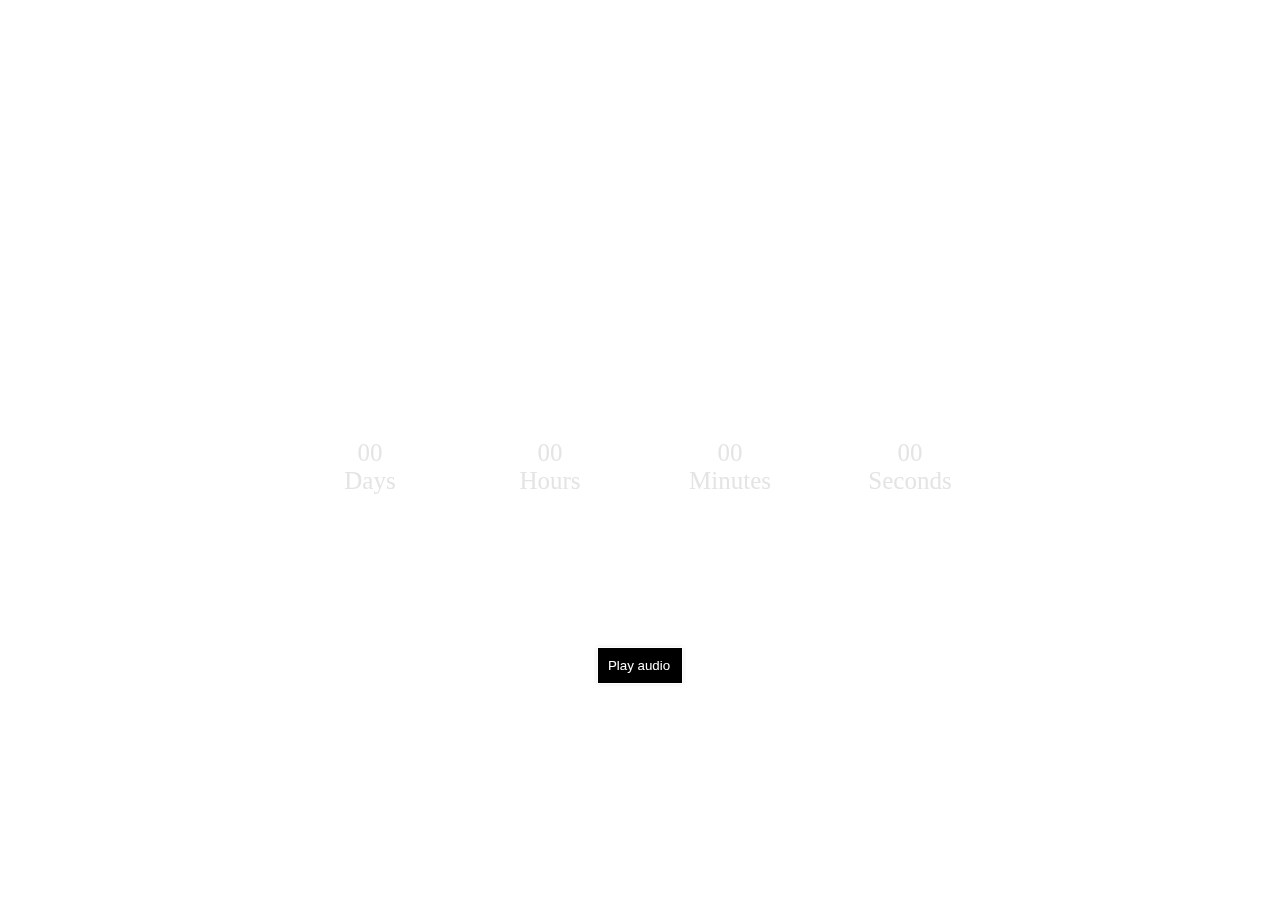
==== index.html @ e06e6113 "audio button added" ====
<!DOCTYPE html>
<html lang="en">
<head>
    <meta charset="UTF-8">
    <meta name="viewport" content="width=device-width, initial-scale=1.0">
    <title>BirthSpecial</title>
    <link rel="stylesheet" href="style.css">
    <link rel="preconnect" href="https://fonts.googleapis.com">
<link rel="preconnect" href="https://fonts.gstatic.com" crossorigin>
<link href="https://fonts.googleapis.com/css2?family=Poppins:ital,wght@0,100;0,200;0,300;0,400;0,500;0,600;0,700;0,800;0,900;1,100;1,200;1,300;1,400;1,500;1,600;1,700;1,800;1,900&family=Urbanist:ital,wght@0,100..900;1,100..900&display=swap" rel="stylesheet">
<link rel="stylesheet" href="https://cdnjs.cloudflare.com/ajax/libs/font-awesome/6.5.2/css/all.min.css" integrity="sha512-SnH5WK+bZxgPHs44uWIX+LLJAJ9/2PkPKZ5QiAj6Ta86w+fsb2TkcmfRyVX3pBnMFcV7oQPJkl9QevSCWr3W6A==" crossorigin="anonymous" referrerpolicy="no-referrer" />
   </head>

<body>
  
      <!-- background video  -->
    <video id="background-video"  muted loop >
      <source src="page1stuffs/Candle flame being blown out 1 ｜ Free Stock Footage (CC).mp4" type="video/mp4">
     </video>
      
     <!-- //message and countdown-timer -->
     <div class="main-container">
       <div class="countdown-timer">
         <div class="timer">
           <div id="days">00</div>
           <div id="para">Days</div>
         </div>
         <div class="timer">
           <div id="hours">00</div>
           <div id="para">Hours</div>
         </div>
         <div class="timer">
           <div id="minutes">00</div>
           <div id="para">Minutes</div>
         </div>
         <div class="timer">
           <div id="seconds">00</div>
           <div id="para">Seconds</div>
         </div>
       </div>
   
       <p id="message"></p>
         
       <!-- background audio  -->
     <audio controls   loop id="background-audio">
      <source src="page1stuffs/HAPPY-BIRTHDAY-INSTRUMENTAL.ogg" type="audio/ogg">
    </audio>
      
     <audio controls  id="countaudio">
       <source src="page1stuffs/Countdown-Timer-10-seconds-with-womens-voice.ogg" type="audio/ogg">
       <source src="page1stuffs/Countdown Timer - 10 seconds with womens voice.mp3" type="audio/mp3">
     </audio>

     <button id="audiocontrol">Play audio   <i class="fa-solid fa-play"></i></button>


     </div>
    
    


    
    <script src="script.js"></script>
</body>
</html>
---- style.css ----
* {
    padding: 0;
    margin: 0;
    box-sizing: border-box;

}

html,body {
    width: 100vw;
    overflow: hidden;
    display: flex;
    align-items: center;
    justify-content: center;
    min-height: 100vh;
   
}

:root {
    --primary-color: 
    --secondary-color:
    --button-color:
    --backround-color:
}

/* video styling  */
#background-video {
    position: fixed;
    top: 0;
    left: 0;
    width: 100vw;
    height: 100vh;
    object-fit: cover;
    z-index: -1;
}

audio {
    /* z-index: -2; */
    display: none;
    
}



.main-container {
    position: relative;
    z-index: 1;
    color: white;
    display:  flex;
    flex-direction: column;
    justify-content: center;
    align-items: center;
    font-weight: 500;
    
}

.countdown-timer {
    display: flex;
    /* justify-content: center;
    align-items: center; */
    gap: 40px;
    color: rgb(255, 255, 255);
    margin-top: 150px;
  
}

.timer {
    /* height: 150px;
    width: 150px; */
    /* border: 2px solid rgb(62, 62, 62); */
    padding: 10px;
    display: flex;
    flex-direction: column;
    justify-content: center;
    align-items: center;
    column-gap: 20px;
    font-size: 20px;
    color: rgb(228, 228, 228);
    position: relative;
}

#audiocontrol {
  margin-top: 100px;
  padding: 10px;
  color: white;
  border: 1px solid white;
  background-color: black;
  box-shadow: 0px 0px 5px rgb(235, 235, 235);
  cursor: pointer;

  .fa-solid {
     font-size: 10px;
     margin-left: 2px;
  }
}
#message {
    margin-top: 10px;
}
#message::before {
  content: " ";
  animation: fadeIn ease-in-out  8s infinite;
  -webkit-animation: fadeIn ease-in-out  8s infinite;
}

/* Animation for fading in */
@keyframes fadeIn {
  0% {
    opacity: 1;
    content: "A surprise from @Jefe--";
  }

  20% {
    opacity: 0.5;
    content: "A surprise from @Jefe--";
  }
  

  40% {
    opacity: 0;

  }

  60% {
    opacity: 1;
    content: "Celebrate you: coming soon"

  }

  80% {
    opacity: 0.5;
  }

  100% {
    opacity: 0;
    content: "Celebrate you: coming soon"

  }

  
}

.hide {
  display: none;
}


/* pade media queries  */
@media screen and (max-width: 480px) {
  /* CSS rules for smartphones */
  .countdown-timer {
    display: flex;
    /* justify-content: center;
    align-items: center; */
    gap: 2px;
    color: rgb(255, 255, 255);
    margin-top: 150px;
  
}

.timer {
  /* height: 150px;
  width: 150px; */
  /* border: 2px solid rgb(62, 62, 62); */
  padding: 10px;
  display: flex;
  flex-direction: column;
  justify-content: center;
  align-items: center;
  column-gap: 10px;
  font-size: 20px;
  color: rgb(228, 228, 228);
  position: relative;
}

#message {
  margin-top: 20px;
}


}

@media screen and (min-width: 768px) and (max-width: 1024px) {
  /* CSS rules for tablets */
  .countdown-timer {
    display: flex;
    /* justify-content: center;
    align-items: center; */
    gap: 40px;
    color: rgb(255, 255, 255);
    margin-top: 150px;
  
}

.timer {
  height: 100px;
  width: 100px;
  /* border: 2px solid rgb(62, 62, 62); */
  padding: 20px;
  display: flex;
  flex-direction: column;
  justify-content: center;
  align-items: center;
  column-gap: 10px;
  font-size: 20px;
  color: rgb(228, 228, 228);
  position: relative;
}
#message {
  margin-top: 15px;
  font-size: 20px;
}
}

@media screen and (min-width: 1025px) and (max-width: 1440px) {
  /* CSS rules for small laptops and desktops */
  .countdown-timer {
    height: 100%;
    width: 100%;
    display: flex;
    justify-content: center;
    align-items: center;
    gap: 80px;
    color: rgb(255, 255, 255);
    margin-top: 200px;
  
}

.timer {
  height: 100px;
  width: 100px;
  /* border: 2px solid rgb(62, 62, 62); */
  padding: 30px;
  display: flex;
  flex-direction: column;
  justify-content: center;
  align-items: center;
  column-gap: 10px;
  font-size: 25px;
  color: rgb(228, 228, 228);
  position: relative;
}

#background-video {
  position: fixed;
  top: 0;
  left: 0;
  width: 100vw;
  height: 100vh;
  object-fit: cover;
  z-index: -1;
}
#message {
  margin-top: 30px;
  font-size: 20px;
}
}


@media screen and (min-width: 1441px) {
  /* CSS rules for large desktops and TVs */
  .countdown-timer {
    height: 100%;
    width: 100%;
    display: flex;
    justify-content: center;
    align-items: center;
    gap: 100px;
    color: rgb(255, 255, 255);
    margin-top: 200px;
  
}

.timer {
  height: 100px;
  width: 100px;
  /* border: 2px solid rgb(62, 62, 62); */
  padding: 40px;
  display: flex;
  flex-direction: column;
  justify-content: center;
  align-items: center;
  column-gap: 10px;
  font-size: 30px;
  color: rgb(228, 228, 228);
  position: relative;
}

#background-video {
  position: fixed;
  top: 0;
  left: 0;
  width: 100vw;
  height: 100vh;
  object-fit: cover;
  z-index: -1;
}
#message {
  margin-top: 30px;
  font-size: 20px;
}
}
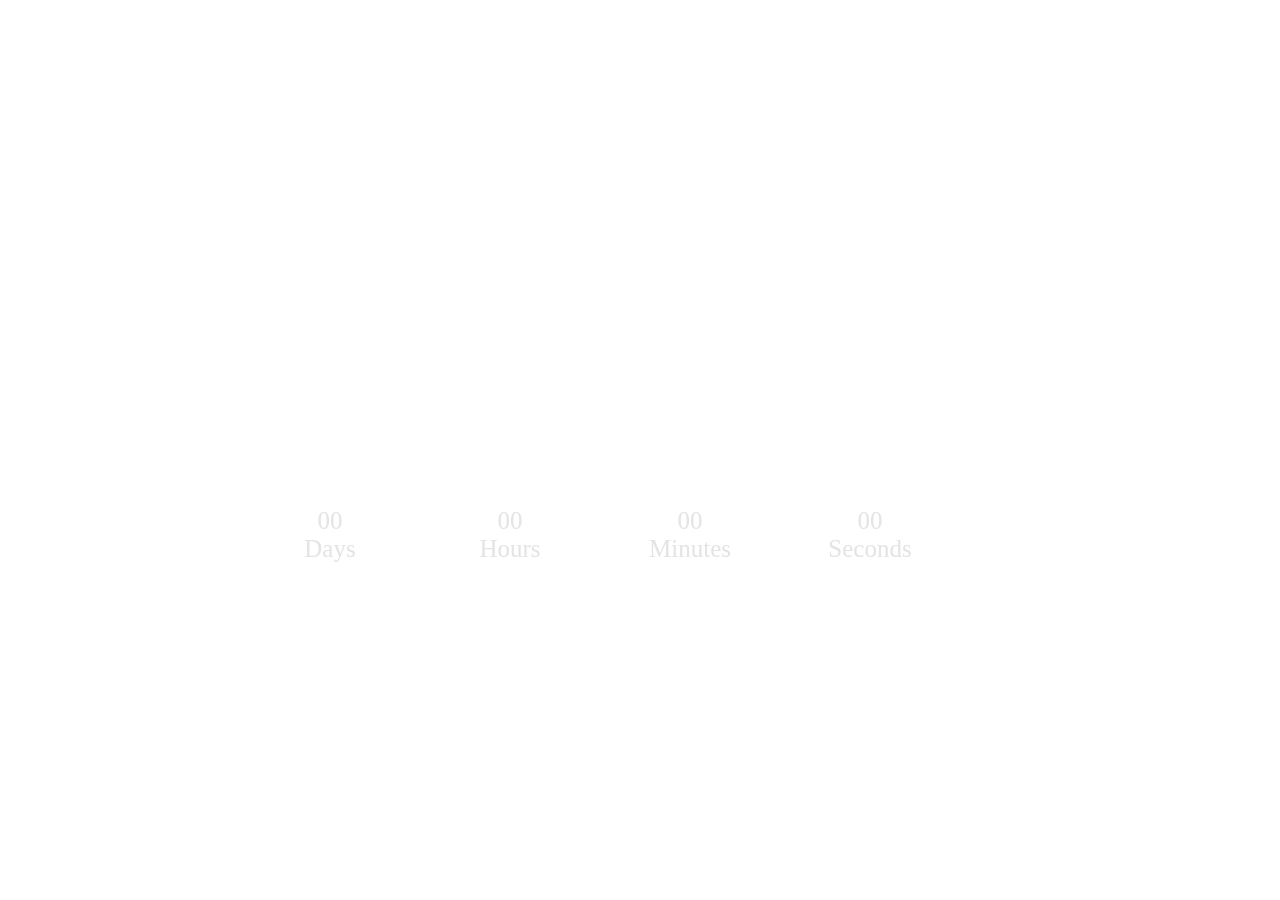
==== commit f9d22670: "file uplaoded" ====
--- a/index.html
+++ b/index.html
@@ -13,6 +13,7 @@
 
 <body>
   
+      <div class="big-container"> 
       <!-- background video  -->
     <video id="background-video"  muted loop >
       <source src="page1stuffs/Candle flame being blown out 1 ｜ Free Stock Footage (CC).mp4" type="video/mp4">
@@ -37,12 +38,17 @@
            <div id="seconds">00</div>
            <div id="para">Seconds</div>
          </div>
+         
+         <div class="Tensecond">
+          <button id="count-down">Lets Celebrate &#128540;</button>
+         </div>
+
        </div>
    
        <p id="message"></p>
          
        <!-- background audio  -->
-     <audio controls   loop id="background-audio">
+     <audio controls muted loop id="background-audio">
       <source src="page1stuffs/HAPPY-BIRTHDAY-INSTRUMENTAL.ogg" type="audio/ogg">
     </audio>
       
@@ -51,12 +57,11 @@
        <source src="page1stuffs/Countdown Timer - 10 seconds with womens voice.mp3" type="audio/mp3">
      </audio>
 
-     <button id="audiocontrol">Play audio   <i class="fa-solid fa-play"></i></button>
-
+    
 
      </div>
     
-    
+    </div>
 
 
     
--- a/style.css
+++ b/style.css
@@ -60,8 +60,44 @@
     gap: 40px;
     color: rgb(255, 255, 255);
     margin-top: 150px;
-  
-}
+    position: relative;
+}
+
+ .countdown-timer .Tensecond button {
+  text-align: center;
+  padding: 10px;
+  color: rgb(255, 255, 255);
+  position: absolute;
+  bottom: -2px;
+  left: -2px;
+  display: none;
+  margin-left: 205px;
+  background-color: black;
+  border: 2px solid rgb(239, 239, 239);
+  box-shadow: 0px 0px 10px rgb(255, 255, 255);
+  animation: animee 4s ease-out infinite;
+  border-radius: 5px;
+  -webkit-border-radius: 5px;
+  -moz-border-radius: 5px;
+  -ms-border-radius: 5px;
+  -o-border-radius: 5px;
+  cursor: pointer;
+  -webkit-animation: animee 4s ease-out infinite;
+}
+ .countdown-timer .Tensecond button:hover {
+   opacity: 0.8;
+}
+
+@keyframes animee {
+  from {
+    box-shadow: 0px 0px 10px rgb(255, 255, 255);
+
+}
+to {
+  box-shadow: 0px 0px 15px rgb(136, 169, 235);
+}
+} 
+
 
 .timer {
     /* height: 150px;
@@ -78,20 +114,7 @@
     position: relative;
 }
 
-#audiocontrol {
-  margin-top: 100px;
-  padding: 10px;
-  color: white;
-  border: 1px solid white;
-  background-color: black;
-  box-shadow: 0px 0px 5px rgb(235, 235, 235);
-  cursor: pointer;
-
-  .fa-solid {
-     font-size: 10px;
-     margin-left: 2px;
-  }
-}
+
 #message {
     margin-top: 10px;
 }
@@ -121,7 +144,7 @@
 
   60% {
     opacity: 1;
-    content: "Celebrate you: coming soon"
+    content: "Touch the screen to play"
 
   }
 
@@ -221,7 +244,8 @@
     gap: 80px;
     color: rgb(255, 255, 255);
     margin-top: 200px;
-  
+    
+   
 }
 
 .timer {
@@ -298,3 +322,5 @@
   font-size: 20px;
 }
 }
+
+
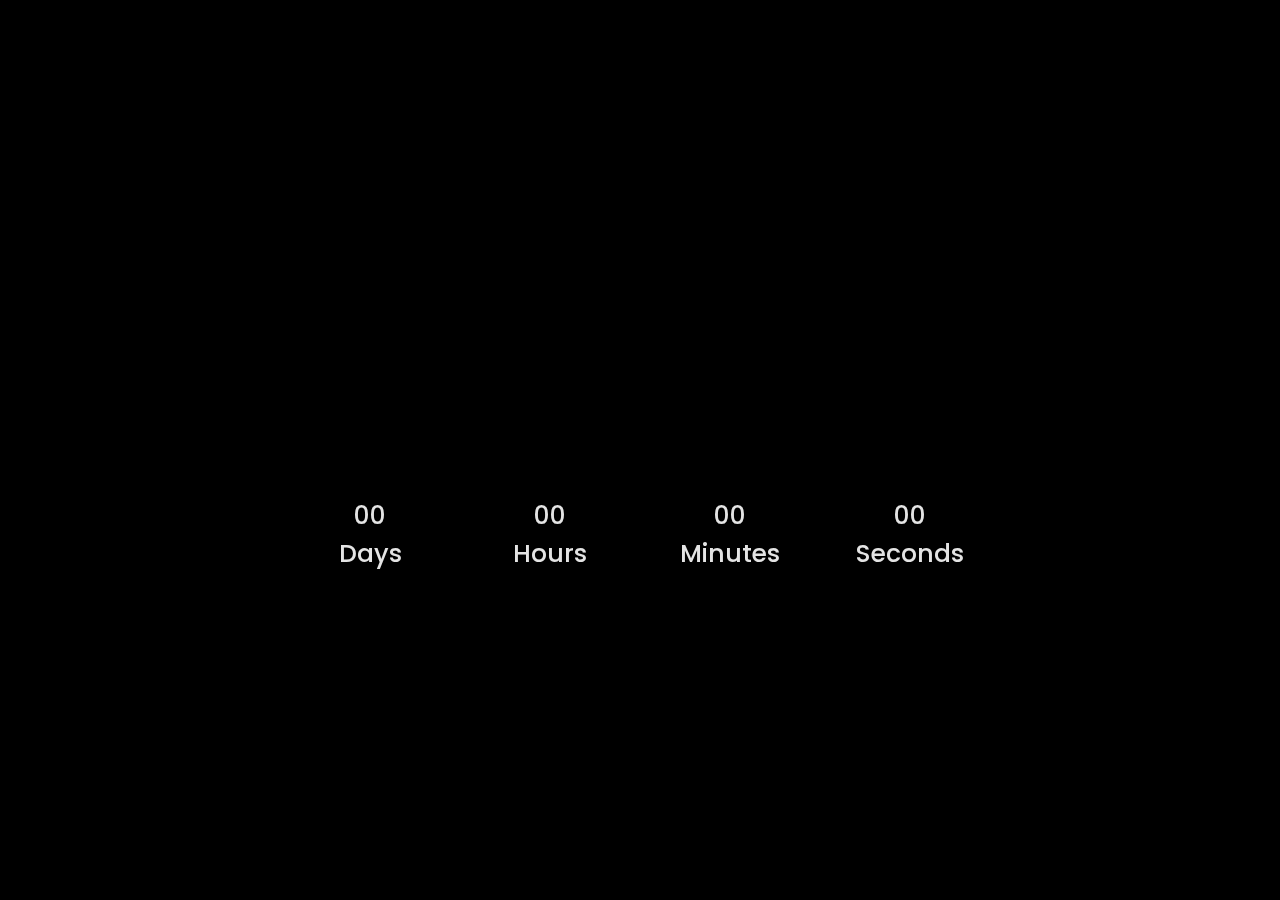
==== commit 4d70a79b: "new changes made" ====
--- a/index.html
+++ b/index.html
@@ -12,15 +12,14 @@
    </head>
 
 <body>
-  
       <div class="big-container"> 
       <!-- background video  -->
-    <video id="background-video"  muted loop >
-      <source src="page1stuffs/Candle flame being blown out 1 ｜ Free Stock Footage (CC).mp4" type="video/mp4">
-     </video>
       
-     <!-- //message and countdown-timer -->
-     <div class="main-container">
+      <!-- //message and countdown-timer -->
+      <div class="main-container">
+       <video id="background-video"  muted loop >
+         <source src="page1stuffs/Candle flame being blown out 1 ｜ Free Stock Footage (CC).mp4" type="video/mp4">
+        </video>
        <div class="countdown-timer">
          <div class="timer">
            <div id="days">00</div>
@@ -39,28 +38,29 @@
            <div id="para">Seconds</div>
          </div>
          
-         <div class="Tensecond">
-          <button id="count-down">Lets Celebrate &#128540;</button>
-         </div>
+         
 
        </div>
    
        <p id="message"></p>
          
        <!-- background audio  -->
-     <audio controls muted loop id="background-audio">
+     <audio controls loop id="background-audio">
       <source src="page1stuffs/HAPPY-BIRTHDAY-INSTRUMENTAL.ogg" type="audio/ogg">
     </audio>
       
-     <audio controls  id="countaudio">
-       <source src="page1stuffs/Countdown-Timer-10-seconds-with-womens-voice.ogg" type="audio/ogg">
-       <source src="page1stuffs/Countdown Timer - 10 seconds with womens voice.mp3" type="audio/mp3">
-     </audio>
-
     
-
-     </div>
     
+    
+  </div>
+  <div class="Tensecond">
+    <button class="hide" id="count-down">Lets Celebrate &#128540;</button>
+     <p class="hide" id="show-tensecond">0</p>
+  </div>
+  <audio controls  id="countaudio">
+    <source src="page1stuffs/Countdown-Timer-10-seconds-with-womens-voice.ogg" type="audio/ogg">
+    <source src="page1stuffs/Countdown Timer - 10 seconds with womens voice.mp3" type="audio/mp3">
+  </audio>
     </div>
 
 
--- a/style.css
+++ b/style.css
@@ -2,17 +2,18 @@
     padding: 0;
     margin: 0;
     box-sizing: border-box;
-
+    font-family: "Poppins" , "Sans-serif";
 }
 
 html,body {
     width: 100vw;
     overflow: hidden;
     display: flex;
+    /* flex-direction: column; */
     align-items: center;
     justify-content: center;
     min-height: 100vh;
-   
+    background-color: black;
 }
 
 :root {
@@ -39,6 +40,14 @@
     
 }
 
+.big-container {
+  background-color:  black;
+  display: flex;
+  flex-direction: column;
+  align-items: center;
+  justify-content: center;
+
+}
 
 
 .main-container {
@@ -50,7 +59,7 @@
     justify-content: center;
     align-items: center;
     font-weight: 500;
-    
+   
 }
 
 .countdown-timer {
@@ -60,18 +69,15 @@
     gap: 40px;
     color: rgb(255, 255, 255);
     margin-top: 150px;
-    position: relative;
-}
-
- .countdown-timer .Tensecond button {
+}
+
+ .big-container .Tensecond button {
   text-align: center;
   padding: 10px;
   color: rgb(255, 255, 255);
-  position: absolute;
-  bottom: -2px;
-  left: -2px;
-  display: none;
-  margin-left: 205px;
+  /* position: absolute; */
+  margin-top: 130px;
+  margin-left: 70px;
   background-color: black;
   border: 2px solid rgb(239, 239, 239);
   box-shadow: 0px 0px 10px rgb(255, 255, 255);
@@ -84,7 +90,7 @@
   cursor: pointer;
   -webkit-animation: animee 4s ease-out infinite;
 }
- .countdown-timer .Tensecond button:hover {
+ .big-container .Tensecond button:hover {
    opacity: 0.8;
 }
 
@@ -144,7 +150,7 @@
 
   60% {
     opacity: 1;
-    content: "Touch the screen to play"
+    content: "Celebrate you: coming soon"
 
   }
 
@@ -324,3 +330,27 @@
 }
 
 
+#show-tensecond {
+  font-size: 30px;
+  color: rgb(255, 255, 255);
+  font-family: "Poppins" , "Sans-serif";
+  animation: scale 2s ease-in-out infinite;
+  -webkit-animation: scale 1s ease-in-out infinite;
+}
+
+@keyframes scale {
+ from {
+  transform: scale(1);
+  -webkit-transform: scale(1);
+  -moz-transform: scale(1);
+  -ms-transform: scale(1);
+  -o-transform: scale(1);
+}
+to {
+  transform: scale(2);
+  -webkit-transform: scale(2);
+  -moz-transform: scale(2);
+  -ms-transform: scale(2);
+  -o-transform: scale(2);
+}
+}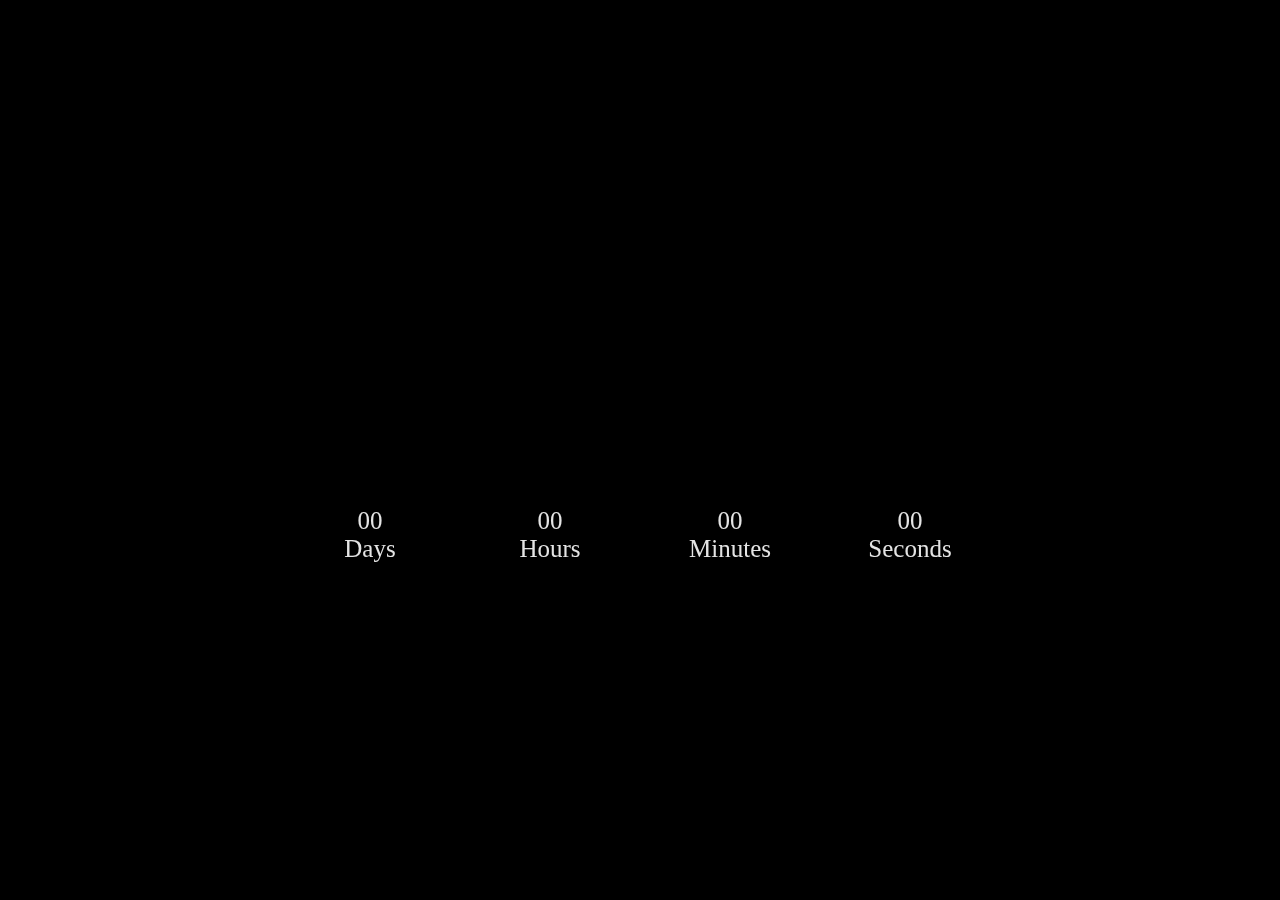
==== commit 7c093a75: "more pages addded and code fixed" ====
--- a/index.html
+++ b/index.html
@@ -9,7 +9,10 @@
 <link rel="preconnect" href="https://fonts.gstatic.com" crossorigin>
 <link href="https://fonts.googleapis.com/css2?family=Poppins:ital,wght@0,100;0,200;0,300;0,400;0,500;0,600;0,700;0,800;0,900;1,100;1,200;1,300;1,400;1,500;1,600;1,700;1,800;1,900&family=Urbanist:ital,wght@0,100..900;1,100..900&display=swap" rel="stylesheet">
 <link rel="stylesheet" href="https://cdnjs.cloudflare.com/ajax/libs/font-awesome/6.5.2/css/all.min.css" integrity="sha512-SnH5WK+bZxgPHs44uWIX+LLJAJ9/2PkPKZ5QiAj6Ta86w+fsb2TkcmfRyVX3pBnMFcV7oQPJkl9QevSCWr3W6A==" crossorigin="anonymous" referrerpolicy="no-referrer" />
-   </head>
+<link rel="preconnect" href="https://fonts.googleapis.com">
+<link rel="preconnect" href="https://fonts.gstatic.com" crossorigin>
+<link href="https://fonts.googleapis.com/css2?family=Roboto:ital,wght@0,100;0,300;0,400;0,500;0,700;0,900;1,100;1,300;1,400;1,500;1,700;1,900&display=swap" rel="stylesheet">
+</head>
 
 <body>
       <div class="big-container"> 
@@ -66,5 +69,6 @@
 
     
     <script src="script.js"></script>
+
 </body>
 </html>--- a/style.css
+++ b/style.css
@@ -2,7 +2,7 @@
     padding: 0;
     margin: 0;
     box-sizing: border-box;
-    font-family: "Poppins" , "Sans-serif";
+    font-family: "Urabnist" , "Sans-serif";
 }
 
 html,body {
@@ -16,12 +16,6 @@
     background-color: black;
 }
 
-:root {
-    --primary-color: 
-    --secondary-color:
-    --button-color:
-    --backround-color:
-}
 
 /* video styling  */
 #background-video {
@@ -59,7 +53,9 @@
     justify-content: center;
     align-items: center;
     font-weight: 500;
-   
+    font-family: "Roboto", sans-serif;
+    /* font-weight: 400; */
+    font-style: normal;
 }
 
 .countdown-timer {
@@ -69,6 +65,8 @@
     gap: 40px;
     color: rgb(255, 255, 255);
     margin-top: 150px;
+    font-family: "Roboto", sans-serif;
+    font-weight: 500
 }
 
  .big-container .Tensecond button {
@@ -77,7 +75,7 @@
   color: rgb(255, 255, 255);
   /* position: absolute; */
   margin-top: 130px;
-  margin-left: 70px;
+  margin-left: 0px;
   background-color: black;
   border: 2px solid rgb(239, 239, 239);
   box-shadow: 0px 0px 10px rgb(255, 255, 255);
@@ -133,7 +131,7 @@
 /* Animation for fading in */
 @keyframes fadeIn {
   0% {
-    opacity: 1;
+    opacity: 0;
     content: "A surprise from @Jefe--";
   }
 
@@ -334,23 +332,5 @@
   font-size: 30px;
   color: rgb(255, 255, 255);
   font-family: "Poppins" , "Sans-serif";
-  animation: scale 2s ease-in-out infinite;
-  -webkit-animation: scale 1s ease-in-out infinite;
-}
-
-@keyframes scale {
- from {
-  transform: scale(1);
-  -webkit-transform: scale(1);
-  -moz-transform: scale(1);
-  -ms-transform: scale(1);
-  -o-transform: scale(1);
-}
-to {
-  transform: scale(2);
-  -webkit-transform: scale(2);
-  -moz-transform: scale(2);
-  -ms-transform: scale(2);
-  -o-transform: scale(2);
-}
-}+}
+
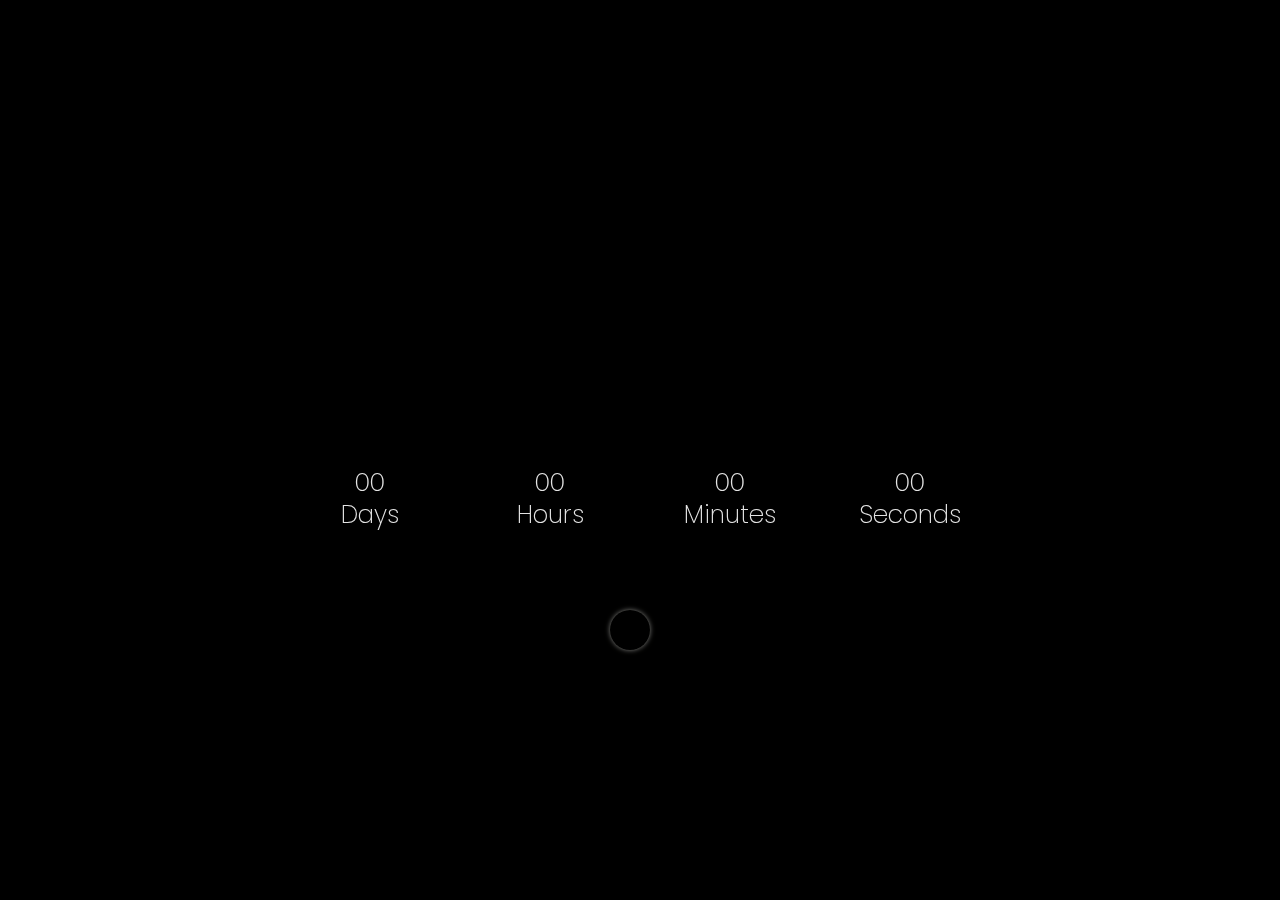
==== commit 4e17d503: "audio button added minor changes" ====
--- a/index.html
+++ b/index.html
@@ -5,20 +5,19 @@
     <meta name="viewport" content="width=device-width, initial-scale=1.0">
     <title>BirthSpecial</title>
     <link rel="stylesheet" href="style.css">
+    <link rel="stylesheet" href="https://cdnjs.cloudflare.com/ajax/libs/font-awesome/6.6.0/css/all.min.css" integrity="sha512-Kc323vGBEqzTmouAECnVceyQqyqdsSiqLQISBL29aUW4U/M7pSPA/gEUZQqv1cwx4OnYxTxve5UMg5GT6L4JJg==" crossorigin="anonymous" referrerpolicy="no-referrer" />
     <link rel="preconnect" href="https://fonts.googleapis.com">
-<link rel="preconnect" href="https://fonts.gstatic.com" crossorigin>
-<link href="https://fonts.googleapis.com/css2?family=Poppins:ital,wght@0,100;0,200;0,300;0,400;0,500;0,600;0,700;0,800;0,900;1,100;1,200;1,300;1,400;1,500;1,600;1,700;1,800;1,900&family=Urbanist:ital,wght@0,100..900;1,100..900&display=swap" rel="stylesheet">
-<link rel="stylesheet" href="https://cdnjs.cloudflare.com/ajax/libs/font-awesome/6.5.2/css/all.min.css" integrity="sha512-SnH5WK+bZxgPHs44uWIX+LLJAJ9/2PkPKZ5QiAj6Ta86w+fsb2TkcmfRyVX3pBnMFcV7oQPJkl9QevSCWr3W6A==" crossorigin="anonymous" referrerpolicy="no-referrer" />
-<link rel="preconnect" href="https://fonts.googleapis.com">
-<link rel="preconnect" href="https://fonts.gstatic.com" crossorigin>
-<link href="https://fonts.googleapis.com/css2?family=Roboto:ital,wght@0,100;0,300;0,400;0,500;0,700;0,900;1,100;1,300;1,400;1,500;1,700;1,900&display=swap" rel="stylesheet">
+    <link rel="preconnect" href="https://fonts.gstatic.com" crossorigin>
+    <link rel="preconnect" href="https://fonts.googleapis.com">
+    <link rel="preconnect" href="https://fonts.gstatic.com" crossorigin>
+    <link href="https://fonts.googleapis.com/css2?family=Lato:ital,wght@0,100;0,300;0,400;0,700;0,900;1,100;1,300;1,400;1,700;1,900&family=Open+Sans:ital,wght@0,300..800;1,300..800&family=Poppins:ital,wght@0,100;0,200;0,300;0,400;0,500;0,600;0,700;0,800;0,900;1,100;1,200;1,300;1,400;1,500;1,600;1,700;1,800;1,900&family=Roboto:ital,wght@0,100;0,300;0,400;0,500;0,700;0,900;1,100;1,300;1,400;1,500;1,700;1,900&display=swap" rel="stylesheet">
+    <link href="https://fonts.googleapis.com/css2?family=Lato:ital,wght@0,100;0,300;0,400;0,700;0,900;1,100;1,300;1,400;1,700;1,900&family=Open+Sans:ital,wght@0,300..800;1,300..800&family=Roboto:ital,wght@0,100;0,300;0,400;0,500;0,700;0,900;1,100;1,300;1,400;1,500;1,700;1,900&display=swap" rel="stylesheet">
 </head>
 
 <body>
-      <div class="big-container"> 
-      <!-- background video  -->
-      
-      <!-- //message and countdown-timer -->
+
+  <div class="big-container"> 
+   
       <div class="main-container">
        <video id="background-video"  muted loop >
          <source src="page1stuffs/Candle flame being blown out 1 ｜ Free Stock Footage (CC).mp4" type="video/mp4">
@@ -47,6 +46,8 @@
    
        <p id="message"></p>
          
+       <div id="toggleaudio"><i class="fa-solid fa-play"></i></div>
+     
        <!-- background audio  -->
      <audio controls loop id="background-audio">
       <source src="page1stuffs/HAPPY-BIRTHDAY-INSTRUMENTAL.ogg" type="audio/ogg">
--- a/style.css
+++ b/style.css
@@ -2,7 +2,8 @@
     padding: 0;
     margin: 0;
     box-sizing: border-box;
-    font-family: "Urabnist" , "Sans-serif";
+    font-family: "Poppins", sans-serif;
+    font-weight: 200;
 }
 
 html,body {
@@ -14,8 +15,34 @@
     justify-content: center;
     min-height: 100vh;
     background-color: black;
-}
-
+     
+}
+
+#toggleaudio {
+  margin-top:30px;
+  margin-right: 21px;
+  align-self: center;
+  justify-self: center;
+  z-index: 2;
+  height: 40px;
+  width: 40px;
+  color: white;
+  border-radius: 50%;
+  box-shadow: 0px 0px 5px rgb(130, 130, 126);
+  background-color: transparent;
+  display: flex;
+  align-items: center;
+  justify-content: space-around;
+  -webkit-border-radius: 50%;
+  -moz-border-radius: 50%;
+  -ms-border-radius: 50%;
+  -o-border-radius: 50%;
+}
+
+.fa-solid {
+  font-size: 13px;
+  margin-left: 2px;
+}
 
 /* video styling  */
 #background-video {
@@ -25,7 +52,7 @@
     width: 100vw;
     height: 100vh;
     object-fit: cover;
-    z-index: -1;
+    z-index:-1;
 }
 
 audio {
@@ -33,6 +60,9 @@
     display: none;
     
 }
+
+
+
 
 .big-container {
   background-color:  black;
@@ -53,22 +83,27 @@
     justify-content: center;
     align-items: center;
     font-weight: 500;
-    font-family: "Roboto", sans-serif;
     /* font-weight: 400; */
     font-style: normal;
 }
 
 .countdown-timer {
     display: flex;
-    /* justify-content: center;
-    align-items: center; */
-    gap: 40px;
+    gap: 30px;
     color: rgb(255, 255, 255);
     margin-top: 150px;
-    font-family: "Roboto", sans-serif;
     font-weight: 500
-}
-
+    
+}
+
+.countdown-timer .timer #hours,#days,#minutes,#seconds {
+  font-family: "Lato", sans-serif;
+  font-weight: 300;
+}
+
+.countdown-timer .timer #para {
+  
+}
  .big-container .Tensecond button {
   text-align: center;
   padding: 10px;
